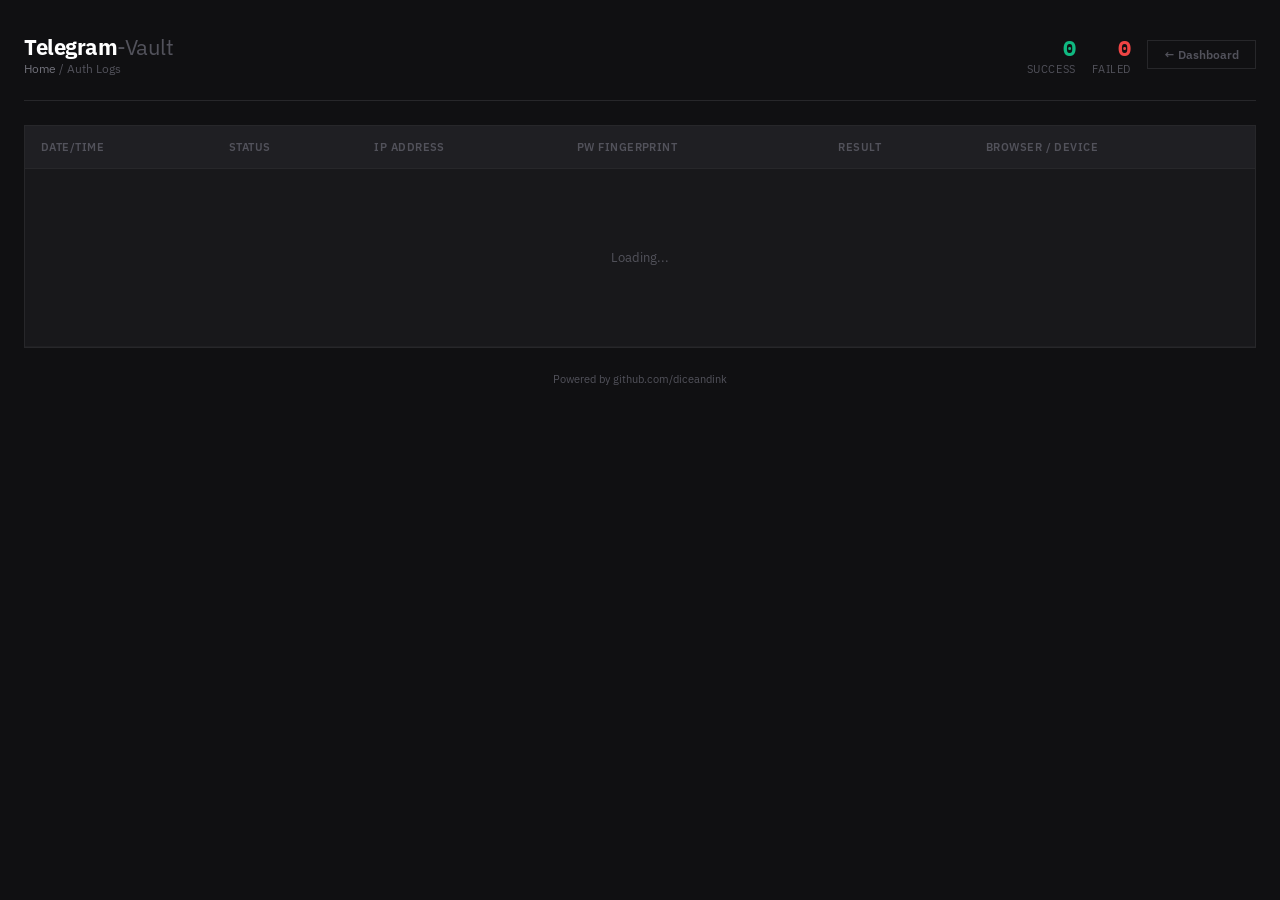
==== templates/admin.html @ a3fe397e "Frontend pass: responsive layout, local assets, no plaintext in auth log Installed and exercised end" ====
<!DOCTYPE html>
<html lang="en">
<head>
    <meta charset="UTF-8">
    <meta name="viewport" content="width=device-width, initial-scale=1.0">
    <title>Telegram Vault — Auth Logs</title>
    <link rel="icon" type="image/svg+xml" href="/static/logo.svg">
    <link href="https://fonts.googleapis.com/css2?family=IBM+Plex+Sans:wght@400;500;600;700&family=IBM+Plex+Mono:wght@400;500&display=swap" rel="stylesheet">
    <style>
        *, *::before, *::after { box-sizing: border-box; margin: 0; padding: 0; }
        :root {
            --bg: #101012;
            --surface: #18181b;
            --surface-2: #1f1f23;
            --border: #27272a;
            --text: #e4e4e7;
            --text-dim: #71717a;
            --text-muted: #52525b;
            --accent: #10b981;
            --accent-dim: rgba(16, 185, 129, 0.12);
            --danger: #ef4444;
            --danger-dim: rgba(239, 68, 68, 0.10);
            --warn: #f59e0b;
        }
        body {
            font-family: 'IBM Plex Sans', -apple-system, system-ui, sans-serif;
            background: var(--bg); color: var(--text); min-height: 100vh;
        }
        .container { max-width: 1440px; margin: 0 auto; padding: 32px 24px; }

        /* Header */
        .header {
            display: flex; align-items: center; justify-content: space-between;
            padding-bottom: 24px; margin-bottom: 24px; border-bottom: 1px solid var(--border);
        }
        .header-left { display: flex; align-items: center; gap: 16px; }
        .logo { font-size: 22px; font-weight: 700; letter-spacing: -0.5px; color: #fff; }
        .logo span { color: var(--text-muted); font-weight: 400; }
        .breadcrumb { font-size: 12px; color: var(--text-muted); }
        .breadcrumb a { color: var(--text-dim); text-decoration: none; }
        .breadcrumb a:hover { color: var(--accent); }
        .header-right { display: flex; align-items: center; gap: 16px; }

        .stat { text-align: right; }
        .stat-value { font-family: 'IBM Plex Mono', monospace; font-size: 22px; font-weight: 700; }
        .stat-label { font-size: 11px; color: var(--text-muted); text-transform: uppercase; letter-spacing: 0.05em; }
        .stat-success .stat-value { color: var(--accent); }
        .stat-fail .stat-value { color: var(--danger); }

        .btn-back {
            font-size: 12px; font-weight: 600; color: var(--text-muted);
            border: 1px solid var(--border); padding: 6px 16px;
            background: none; cursor: pointer; text-decoration: none; transition: all 0.15s;
        }
        .btn-back:hover { color: var(--text); border-color: var(--text-dim); }

        /* Table */
        .table-wrap { background: var(--surface); border: 1px solid var(--border); overflow-x: auto; }
        table { width: 100%; border-collapse: collapse; }
        thead th {
            padding: 14px 16px; font-size: 11px; font-weight: 600;
            color: var(--text-muted); text-transform: uppercase;
            letter-spacing: 0.04em; text-align: left;
            background: var(--surface-2); border-bottom: 1px solid var(--border);
            white-space: nowrap;
        }
        tbody tr { border-bottom: 1px solid rgba(255,255,255,0.03); transition: background 0.1s; }
        tbody tr:hover { background: rgba(255,255,255,0.02); }
        tbody td { padding: 12px 16px; font-size: 13px; vertical-align: middle; }

        /* Status badge */
        .badge-ok {
            display: inline-block; padding: 3px 10px; font-size: 11px; font-weight: 700;
            background: var(--accent-dim); color: var(--accent); border-radius: 999px;
        }
        .badge-fail {
            display: inline-block; padding: 3px 10px; font-size: 11px; font-weight: 700;
            background: var(--danger-dim); color: var(--danger); border-radius: 999px;
        }

        /* IP cell */
        .ip-cell {
            font-family: 'IBM Plex Mono', monospace; font-size: 12px;
            cursor: pointer; user-select: none; transition: color 0.15s;
            color: var(--text-dim);
        }
        .ip-cell:hover { color: var(--accent); }
        .ip-cell .real { display: none; color: var(--warn); }
        .ip-cell.revealed .hash { display: none; }
        .ip-cell.revealed .real { display: inline; }

        .cell-mono { font-family: 'IBM Plex Mono', monospace; font-size: 12px; color: var(--text-dim); }
        .cell-time { font-family: 'IBM Plex Mono', monospace; font-size: 12px; color: var(--text-dim); white-space: nowrap; }
        .cell-reason { font-size: 12px; }
        .cell-pw { font-family: 'IBM Plex Mono', monospace; font-size: 12px; color: var(--warn); }

        /* UA detail */
        .ua-cell { max-width: 280px; }
        .ua-browser { font-size: 12px; font-weight: 600; color: var(--text); }
        .ua-os { font-size: 11px; color: var(--text-muted); }
        .ua-raw {
            display: none; font-size: 10px; color: var(--text-muted);
            font-family: 'IBM Plex Mono', monospace; word-break: break-all;
            margin-top: 4px; padding: 4px 6px; background: var(--bg); border: 1px solid var(--border);
        }
        .ua-cell:hover .ua-raw { display: block; }

        .empty-state { text-align: center; padding: 80px 20px; color: var(--text-muted); font-size: 13px; }

        @media (max-width: 768px) {
            .header { flex-direction: column; align-items: flex-start; gap: 16px; }
        }
    </style>
</head>
<body>
    <div class="container">
        <header class="header">
            <div class="header-left">
                <div>
                    <div class="logo">
                        Telegram<span>-Vault</span>
                    </div>
                    <div class="breadcrumb"><a href="/">Home</a> / Auth Logs</div>
                </div>
            </div>
            <div class="header-right">
                <div class="stat stat-success">
                    <div class="stat-value" id="count-ok">0</div>
                    <div class="stat-label">Success</div>
                </div>
                <div class="stat stat-fail">
                    <div class="stat-value" id="count-fail">0</div>
                    <div class="stat-label">Failed</div>
                </div>
                <a href="/" class="btn-back">← Dashboard</a>
            </div>
        </header>

        <div class="table-wrap">
            <table>
                <thead>
                    <tr>
                        <th>Date/Time</th>
                        <th>Status</th>
                        <th>IP Address</th>
                        <th>Pw Fingerprint</th>
                        <th>Result</th>
                        <th>Browser / Device</th>
                    </tr>
                </thead>
                <tbody id="tbody">
                    <tr><td colspan="6" class="empty-state">Loading...</td></tr>
                </tbody>
            </table>
        </div>
        
        <div style="text-align: center; margin-top: 24px; font-size: 11px; color: var(--text-muted);">
            Powered by <a href="https://github.com/diceandink" target="_blank" style="color:var(--text-muted); text-decoration:none;">github.com/diceandink</a>
        </div>
    </div>

    <script>
        function parseUA(raw) {
            let browser = 'Unknown', os = 'Unknown';
            if (/Edg\//i.test(raw)) browser = 'Edge ' + (raw.match(/Edg\/([\d.]+)/)||[,''])[1];
            else if (/OPR\//i.test(raw)) browser = 'Opera ' + (raw.match(/OPR\/([\d.]+)/)||[,''])[1];
            else if (/Chrome\//i.test(raw)) browser = 'Chrome ' + (raw.match(/Chrome\/([\d.]+)/)||[,''])[1];
            else if (/Firefox\//i.test(raw)) browser = 'Firefox ' + (raw.match(/Firefox\/([\d.]+)/)||[,''])[1];
            else if (/Safari\//i.test(raw) && !/Chrome/i.test(raw)) browser = 'Safari ' + (raw.match(/Version\/([\d.]+)/)||[,''])[1];
            else if (/curl/i.test(raw)) browser = 'curl';
            else if (/python/i.test(raw)) browser = 'Python Script';

            if (/Windows NT 10/i.test(raw)) os = 'Windows 10/11';
            else if (/Windows/i.test(raw)) os = 'Windows';
            else if (/Mac OS X/i.test(raw)) os = 'macOS';
            else if (/Android/i.test(raw)) os = 'Android';
            else if (/iPhone|iPad/i.test(raw)) os = 'iOS';
            else if (/Linux/i.test(raw)) os = 'Linux';

            return { browser, os };
        }

        function esc(s) { const d = document.createElement('div'); d.textContent = s || ''; return d.innerHTML; }

        async function load() {
            try {
                const r = await fetch('/api/login-logs');
                if (r.status === 401) { location.href = '/login'; return; }
                const json = await r.json();
                const logs = json.logs;

                let ok = 0, fail = 0;
                logs.forEach(l => l.success ? ok++ : fail++);
                document.getElementById('count-ok').textContent = ok;
                document.getElementById('count-fail').textContent = fail;

                const tb = document.getElementById('tbody');
                if (logs.length === 0) {
                    tb.innerHTML = '<tr><td colspan="6" class="empty-state">No login attempts yet.</td></tr>';
                    return;
                }

                tb.innerHTML = '';
                logs.forEach(l => {
                    const t = new Date(l.time);
                    const ua = parseUA(l.user_agent);
                    const tr = document.createElement('tr');
                    tr.innerHTML = `
                        <td class="cell-time">${t.toLocaleDateString('en-US')}<br>${t.toLocaleTimeString('en-US')}</td>
                        <td>${l.success ? '<span class="badge-ok">Success</span>' : '<span class="badge-fail">Failed</span>'}</td>
                        <td>
                            <div class="ip-cell" onclick="this.classList.toggle('revealed')" title="Click: Show/hide IP">
                                <span class="hash">${esc(l.ip_hash)}…</span>
                                <span class="real">${esc(l.ip)}</span>
                            </div>
                        </td>
                        <td class="cell-pw">${esc(l.pw_fingerprint)}</td>
                        <td class="cell-reason">${esc(l.reason)}</td>
                        <td class="ua-cell">
                            <div class="ua-browser">${esc(ua.browser)}</div>
                            <div class="ua-os">${esc(ua.os)}</div>
                            <div class="ua-raw">${esc(l.user_agent)}</div>
                        </td>`;
                    tb.appendChild(tr);
                });
            } catch(e) { console.error(e); }
        }

        load();
        setInterval(load, 10000);
    </script>
</body>
</html>
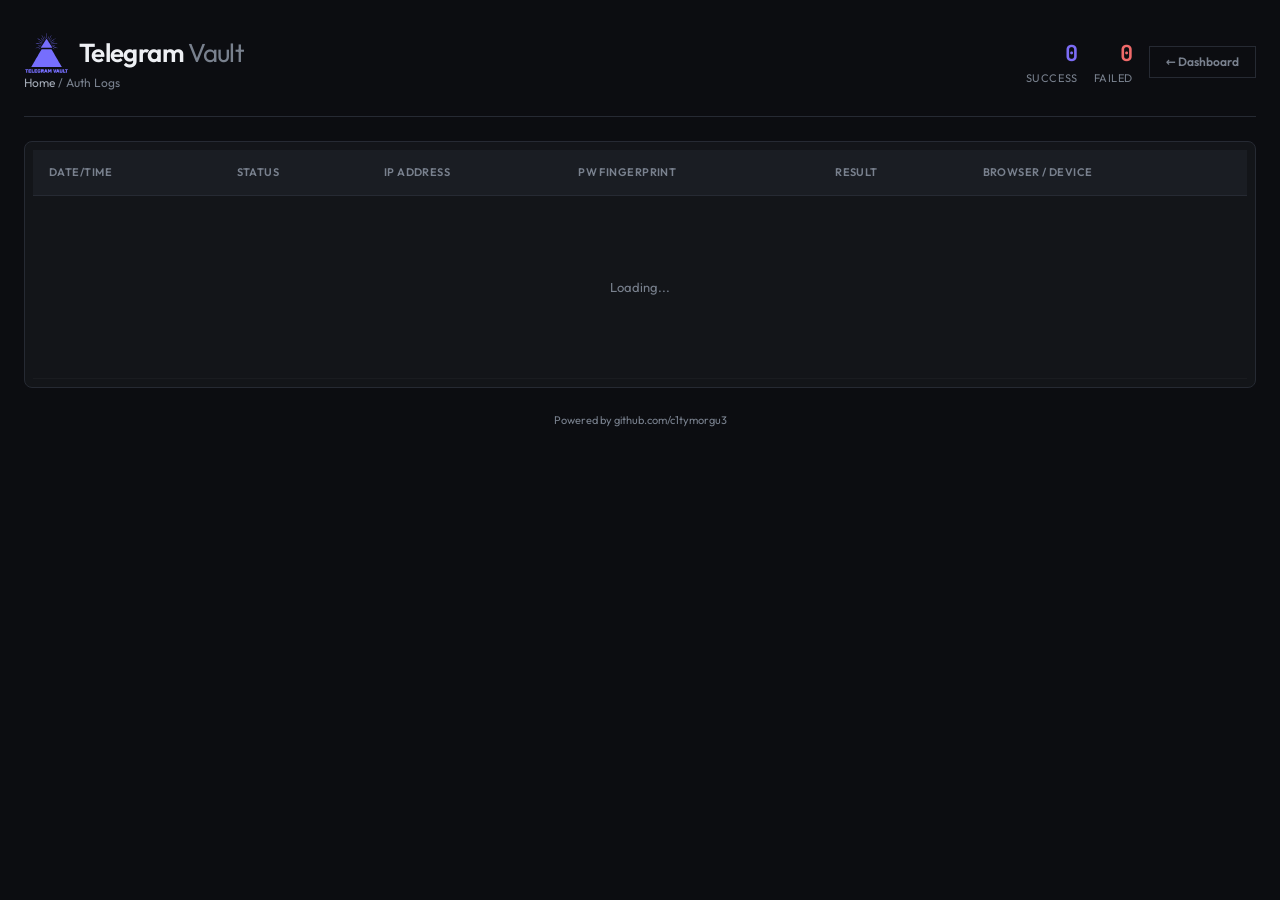
==== commit 36cfd02a: "Digest pipeline v2, actor dossiers, provider-agnostic LLM client - digest.py: 2h segment extraction " ====
--- a/templates/admin.html
+++ b/templates/admin.html
@@ -5,25 +5,11 @@
     <meta name="viewport" content="width=device-width, initial-scale=1.0">
     <title>Telegram Vault — Auth Logs</title>
     <link rel="icon" type="image/svg+xml" href="/static/logo.svg">
-    <link href="https://fonts.googleapis.com/css2?family=IBM+Plex+Sans:wght@400;500;600;700&family=IBM+Plex+Mono:wght@400;500&display=swap" rel="stylesheet">
+    <link rel="stylesheet" href="/static/vault.css">
     <style>
         *, *::before, *::after { box-sizing: border-box; margin: 0; padding: 0; }
-        :root {
-            --bg: #101012;
-            --surface: #18181b;
-            --surface-2: #1f1f23;
-            --border: #27272a;
-            --text: #e4e4e7;
-            --text-dim: #71717a;
-            --text-muted: #52525b;
-            --accent: #10b981;
-            --accent-dim: rgba(16, 185, 129, 0.12);
-            --danger: #ef4444;
-            --danger-dim: rgba(239, 68, 68, 0.10);
-            --warn: #f59e0b;
-        }
         body {
-            font-family: 'IBM Plex Sans', -apple-system, system-ui, sans-serif;
+            font-family: var(--font-ui);
             background: var(--bg); color: var(--text); min-height: 100vh;
         }
         .container { max-width: 1440px; margin: 0 auto; padding: 32px 24px; }
@@ -34,15 +20,17 @@
             padding-bottom: 24px; margin-bottom: 24px; border-bottom: 1px solid var(--border);
         }
         .header-left { display: flex; align-items: center; gap: 16px; }
-        .logo { font-size: 22px; font-weight: 700; letter-spacing: -0.5px; color: #fff; }
-        .logo span { color: var(--text-muted); font-weight: 400; }
+        .logo {
+            display: flex; align-items: center; gap: 10px; line-height: 1;
+        }
+        
         .breadcrumb { font-size: 12px; color: var(--text-muted); }
         .breadcrumb a { color: var(--text-dim); text-decoration: none; }
         .breadcrumb a:hover { color: var(--accent); }
         .header-right { display: flex; align-items: center; gap: 16px; }
 
         .stat { text-align: right; }
-        .stat-value { font-family: 'IBM Plex Mono', monospace; font-size: 22px; font-weight: 700; }
+        .stat-value { font-family: var(--font-mono); font-size: 22px; font-weight: 700; }
         .stat-label { font-size: 11px; color: var(--text-muted); text-transform: uppercase; letter-spacing: 0.05em; }
         .stat-success .stat-value { color: var(--accent); }
         .stat-fail .stat-value { color: var(--danger); }
@@ -55,7 +43,7 @@
         .btn-back:hover { color: var(--text); border-color: var(--text-dim); }
 
         /* Table */
-        .table-wrap { background: var(--surface); border: 1px solid var(--border); overflow-x: auto; }
+        .table-wrap { background: var(--surface); border: 1px solid var(--border); overflow-x: auto; padding: 8px; }
         table { width: 100%; border-collapse: collapse; }
         thead th {
             padding: 14px 16px; font-size: 11px; font-weight: 600;
@@ -71,16 +59,16 @@
         /* Status badge */
         .badge-ok {
             display: inline-block; padding: 3px 10px; font-size: 11px; font-weight: 700;
-            background: var(--accent-dim); color: var(--accent); border-radius: 999px;
+            background: var(--accent-dim); color: var(--accent); border-radius: var(--radius);
         }
         .badge-fail {
             display: inline-block; padding: 3px 10px; font-size: 11px; font-weight: 700;
-            background: var(--danger-dim); color: var(--danger); border-radius: 999px;
+            background: var(--danger-dim); color: var(--danger); border-radius: var(--radius);
         }
 
         /* IP cell */
         .ip-cell {
-            font-family: 'IBM Plex Mono', monospace; font-size: 12px;
+            font-family: var(--font-mono); font-size: 12px;
             cursor: pointer; user-select: none; transition: color 0.15s;
             color: var(--text-dim);
         }
@@ -89,10 +77,10 @@
         .ip-cell.revealed .hash { display: none; }
         .ip-cell.revealed .real { display: inline; }
 
-        .cell-mono { font-family: 'IBM Plex Mono', monospace; font-size: 12px; color: var(--text-dim); }
-        .cell-time { font-family: 'IBM Plex Mono', monospace; font-size: 12px; color: var(--text-dim); white-space: nowrap; }
+        .cell-mono { font-family: var(--font-mono); font-size: 12px; color: var(--text-dim); }
+        .cell-time { font-family: var(--font-mono); font-size: 12px; color: var(--text-dim); white-space: nowrap; }
         .cell-reason { font-size: 12px; }
-        .cell-pw { font-family: 'IBM Plex Mono', monospace; font-size: 12px; color: var(--warn); }
+        .cell-pw { font-family: var(--font-mono); font-size: 12px; color: var(--warn); }
 
         /* UA detail */
         .ua-cell { max-width: 280px; }
@@ -100,7 +88,7 @@
         .ua-os { font-size: 11px; color: var(--text-muted); }
         .ua-raw {
             display: none; font-size: 10px; color: var(--text-muted);
-            font-family: 'IBM Plex Mono', monospace; word-break: break-all;
+            font-family: var(--font-mono); word-break: break-all;
             margin-top: 4px; padding: 4px 6px; background: var(--bg); border: 1px solid var(--border);
         }
         .ua-cell:hover .ua-raw { display: block; }
@@ -118,8 +106,9 @@
             <div class="header-left">
                 <div>
                     <div class="logo">
-                        Telegram<span>-Vault</span>
-                    </div>
+                    <img src="/static/logo.svg" alt="Telegram Vault" class="brand-mark">
+                    <span class="brand-name">Telegram <span>Vault</span></span>
+                </div>
                     <div class="breadcrumb"><a href="/">Home</a> / Auth Logs</div>
                 </div>
             </div>
@@ -155,11 +144,17 @@
         </div>
         
         <div style="text-align: center; margin-top: 24px; font-size: 11px; color: var(--text-muted);">
-            Powered by <a href="https://github.com/diceandink" target="_blank" style="color:var(--text-muted); text-decoration:none;">github.com/diceandink</a>
+            Powered by <a href="https://github.com/c1tymorgu3" target="_blank" style="color:var(--text-muted); text-decoration:none;">github.com/c1tymorgu3</a>
         </div>
     </div>
 
     <script>
+        const TZ = 'Europe/Istanbul';
+        const _d = new Intl.DateTimeFormat('tr-TR', { timeZone: TZ, day: '2-digit', month: '2-digit', year: 'numeric' });
+        const _t = new Intl.DateTimeFormat('tr-TR', { timeZone: TZ, hour: '2-digit', minute: '2-digit', hour12: false });
+        const fmtDate = (v) => _d.format(new Date(v));
+        const fmtTime = (v) => _t.format(new Date(v));
+        const fmtDT = (v) => fmtDate(v) + ' ' + fmtTime(v);
         function parseUA(raw) {
             let browser = 'Unknown', os = 'Unknown';
             if (/Edg\//i.test(raw)) browser = 'Edge ' + (raw.match(/Edg\/([\d.]+)/)||[,''])[1];
@@ -206,7 +201,7 @@
                     const ua = parseUA(l.user_agent);
                     const tr = document.createElement('tr');
                     tr.innerHTML = `
-                        <td class="cell-time">${t.toLocaleDateString('en-US')}<br>${t.toLocaleTimeString('en-US')}</td>
+                        <td class="cell-time">${fmtDate(l.time)}<br>${fmtTime(l.time)}</td>
                         <td>${l.success ? '<span class="badge-ok">Success</span>' : '<span class="badge-fail">Failed</span>'}</td>
                         <td>
                             <div class="ip-cell" onclick="this.classList.toggle('revealed')" title="Click: Show/hide IP">
--- a/static/vault.css
+++ b/static/vault.css
@@ -0,0 +1,373 @@
+@import url("/static/fonts/fonts.css");
+
+/* Telegram Vault — surface system, second edition.
+ *
+ * Reference: Telegram Web K for message anatomy, Linear for chrome restraint.
+ * One rule above all: red means "deleted", nothing else. Every other signal is
+ * carried by weight, rule, or position, so the deletion tag keeps its meaning.
+ *
+ * Type: Instrument Sans (UI), JetBrains Mono (all data), Instrument Serif
+ * (wordmark only — one display voice, not a second interface).
+ *
+ * Contrast on --ink-1:
+ *   --text 15.6:1   --text-2 7.9:1   --text-3 5.1:1
+ * --text-4 (3.7:1) is borders and disabled glyphs only, never copy.
+ */
+
+:root {
+    /* Graphite, not pure black: four steps of elevation. */
+    --ink-0: #0c0d11;
+    --ink-1: #131519;
+    --ink-2: #1a1d23;
+    --ink-3: #22262e;
+
+    --line: #262a33;
+    --line-strong: #353a46;
+
+    --text: #eef0f4;
+    --text-2: #a3aab6;
+    --text-3: #79818e;
+    --text-4: #59606b;
+
+    /* Iris carries "live" and "primary". Amber carries "attention". */
+    --accent: #7c6cf6;
+    --accent-soft: rgba(124, 108, 246, 0.14);
+    --accent-ink: #0b0a17;
+
+    --danger: #f06a6a;
+    --danger-soft: rgba(240, 106, 106, 0.12);
+    --warn: #e0a458;
+    --warn-soft: rgba(224, 164, 88, 0.12);
+    --info: #58aef0;
+    --info-soft: rgba(88, 174, 240, 0.12);
+
+    /* Uni Sans ticari bir aile; dosyasi static/fonts'a birakilirsa otomatik
+       devreye girer. Simdilik en yakin serbest esdegeri Outfit. */
+    --font-ui: 'Uni Sans', 'Outfit', 'Instrument Sans', ui-sans-serif, system-ui, sans-serif;
+    --font-mono: 'JetBrains Mono', ui-monospace, 'SF Mono', Menlo, monospace;
+    --font-display: 'Uni Sans', 'Outfit', 'Instrument Sans', ui-sans-serif, sans-serif;
+
+    /* 4px rhythm. */
+    --s-1: 4px;
+    --s-2: 8px;
+    --s-3: 12px;
+    --s-4: 16px;
+    --s-5: 24px;
+    --s-6: 32px;
+    --s-7: 48px;
+
+    --radius: 8px;
+    --radius-sm: 5px;
+
+    /* Elevation is a hairline plus a soft pool — never a glow. */
+    --edge: 0 0 0 1px var(--line);
+    --lift: 0 1px 2px rgba(0, 0, 0, 0.45), 0 12px 32px -18px rgba(0, 0, 0, 0.75);
+    --focus: 0 0 0 2px var(--ink-0), 0 0 0 4px var(--accent);
+
+    /* Type scale. */
+    --fs-1: 10.5px;  /* micro labels */
+    --fs-2: 12px;    /* data */
+    --fs-3: 13.5px;  /* body */
+    --fs-4: 15px;    /* emphasis */
+    --fs-5: 22px;    /* card titles */
+    --fs-6: 34px;    /* page display */
+}
+
+/* Legacy aliases: page CSS predates the system, so it keeps resolving. */
+:root {
+    --bg: var(--ink-0);
+    --surface: var(--ink-1);
+    --surface-2: var(--ink-2);
+    --surface-3: var(--ink-3);
+    --border: var(--line);
+    --border-light: var(--line-strong);
+    --text-dim: var(--text-2);
+    --text-muted: var(--text-3);
+    --accent-dim: var(--accent-soft);
+    --red: var(--danger);
+    --red-dim: var(--danger-soft);
+    --yellow: var(--warn);
+    --blue: var(--info);
+    --danger-dim: var(--danger-soft);
+}
+
+*, *::before, *::after { box-sizing: border-box; }
+
+html { color-scheme: dark; }
+
+body {
+    margin: 0;
+    font-family: var(--font-ui);
+    font-size: var(--fs-3);
+    font-weight: 400;
+    line-height: 1.5;
+    background: var(--ink-0);
+    color: var(--text);
+    -webkit-font-smoothing: antialiased;
+    -moz-osx-font-smoothing: grayscale;
+}
+
+h1, h2, h3, h4 {
+    font-family: var(--font-ui);
+    letter-spacing: -0.012em;
+    line-height: 1.2;
+}
+
+/* ---- Browser surfaces ---- */
+
+::selection { background: rgba(124, 108, 246, 0.3); color: #fff; }
+
+:focus-visible {
+    outline: none;
+    box-shadow: var(--focus);
+    border-radius: var(--radius-sm);
+}
+
+input, textarea, select { caret-color: var(--accent); }
+
+* { scrollbar-color: var(--line-strong) transparent; scrollbar-width: thin; }
+::-webkit-scrollbar { width: 10px; height: 10px; }
+::-webkit-scrollbar-track { background: transparent; }
+::-webkit-scrollbar-thumb {
+    background: var(--line-strong);
+    border: 3px solid var(--ink-0);
+    border-radius: 6px;
+}
+::-webkit-scrollbar-thumb:hover { background: #454b59; }
+
+/* Numerals that never shift under a live feed. */
+.mono,
+.n, .stat-value, .kpi-value, .cell-time, .cell-group-id, .cell-sender-id,
+.pagination-info, .rank-count, .detail-value.mono, .measure,
+.strip-v, .rail-metric b, .insp-row b {
+    font-family: var(--font-mono);
+    font-variant-numeric: tabular-nums;
+    font-feature-settings: "tnum" 1;
+}
+
+/* ---- Controls ---- */
+
+.btn,
+.btn-primary,
+.btn-quiet,
+.btn-page,
+.btn-logout {
+    display: inline-flex;
+    align-items: center;
+    justify-content: center;
+    gap: var(--s-2);
+    height: 34px;
+    padding: 0 14px;
+    border: 1px solid var(--line-strong);
+    border-radius: var(--radius-sm);
+    background: var(--ink-2);
+    color: var(--text);
+    font-family: var(--font-ui);
+    font-size: var(--fs-2);
+    font-weight: 500;
+    letter-spacing: 0.01em;
+    text-decoration: none;
+    cursor: pointer;
+    transition: background 0.15s ease, border-color 0.15s ease, color 0.15s ease,
+                transform 0.08s ease;
+}
+
+.btn:hover, .btn-page:hover, .btn-logout:hover, .btn-quiet:hover {
+    background: var(--ink-3);
+    border-color: #454b59;
+}
+
+.btn:active, .btn-page:active, .btn-primary:active { transform: translateY(1px); }
+
+.btn-primary {
+    background: var(--accent);
+    border-color: transparent;
+    color: var(--accent-ink);
+    font-weight: 600;
+}
+.btn-primary:hover { background: #8b7df8; border-color: transparent; }
+
+.btn-quiet {
+    background: transparent;
+    border-color: var(--line);
+    color: var(--text-2);
+}
+
+.btn-page {
+    height: 32px;
+    background: transparent;
+    color: var(--text-2);
+}
+.btn-page:disabled {
+    opacity: 0.45;
+    cursor: not-allowed;
+    background: transparent;
+    border-color: var(--line);
+}
+
+.input,
+input[type="text"],
+input[type="password"],
+input[type="search"] {
+    height: 34px;
+    padding: 0 11px;
+    width: 100%;
+    background: var(--ink-0);
+    border: 1px solid var(--line);
+    border-radius: var(--radius-sm);
+    color: var(--text);
+    font-family: var(--font-ui);
+    font-size: var(--fs-3);
+    transition: border-color 0.15s ease, background 0.15s ease;
+}
+.input:hover, input[type="text"]:hover { border-color: var(--line-strong); }
+.input:focus, input[type="text"]:focus, input[type="password"]:focus {
+    outline: none;
+    border-color: var(--accent);
+    background: var(--ink-1);
+}
+
+label {
+    font-size: var(--fs-1);
+    letter-spacing: 0.09em;
+    text-transform: uppercase;
+    color: var(--text-3);
+    font-weight: 600;
+}
+
+/* ---- Surfaces ---- */
+
+.card,
+.panel,
+.rail-panel,
+.rail-side,
+.table-wrap {
+    background: var(--ink-1);
+    border: 1px solid var(--line);
+    border-radius: var(--radius);
+}
+
+/* ---- Primitives ---- */
+
+.tag-del {
+    display: inline-flex;
+    align-items: center;
+    gap: 6px;
+    background: var(--danger-soft);
+    border: 1px solid rgba(240, 106, 106, 0.32);
+    color: var(--danger);
+    padding: 1px 7px;
+    border-radius: 999px;
+    font-family: var(--font-ui);
+    font-size: var(--fs-1);
+    font-weight: 600;
+    letter-spacing: 0.05em;
+    text-transform: uppercase;
+    line-height: 1.7;
+    white-space: nowrap;
+}
+
+.tag-del::before {
+    content: '';
+    width: 5px;
+    height: 5px;
+    border-radius: 50%;
+    background: currentColor;
+    flex: 0 0 auto;
+    /* One authored moment: it announces itself once, then goes quiet. */
+    animation: del-announce 2.4s ease-out 1;
+}
+
+@keyframes del-announce {
+    0%   { opacity: 0.2; transform: scale(0.6); }
+    100% { opacity: 1; transform: scale(1); }
+}
+
+.empty-state {
+    padding: var(--s-6) var(--s-5);
+    text-align: center;
+    color: var(--text-3);
+    font-size: var(--fs-3);
+    line-height: 1.7;
+}
+
+.empty-state strong {
+    display: block;
+    color: var(--text);
+    font-size: var(--fs-4);
+    font-weight: 600;
+    margin-bottom: var(--s-1);
+}
+
+.empty-state .hint {
+    display: block;
+    margin-top: var(--s-2);
+    font-family: var(--font-mono);
+    font-size: 11px;
+    color: var(--text-3);
+}
+
+/* Honest connection state: no green dot while the socket is down. */
+.link-state {
+    display: inline-flex;
+    align-items: center;
+    gap: 6px;
+    font-size: var(--fs-1);
+    font-weight: 600;
+    letter-spacing: 0.08em;
+    text-transform: uppercase;
+    color: var(--accent);
+}
+.link-state::before {
+    content: '';
+    width: 6px;
+    height: 6px;
+    border-radius: 50%;
+    background: currentColor;
+}
+.link-state[data-state="live"]::before { animation: live-pulse 2s ease-in-out infinite; }
+.link-state[data-state="down"] { color: var(--warn); }
+.link-state[data-state="down"]::before { animation: none; }
+
+@keyframes live-pulse {
+    0%, 100% { opacity: 1; }
+    50% { opacity: 0.35; }
+}
+
+/* Mark: the glyph itself, no tile. Height is fixed so the wordmark next to it
+   keeps one baseline; width follows the artwork's aspect ratio. */
+.brand-mark {
+    height: 42px;
+    width: auto;
+    display: block;
+    flex: 0 0 auto;
+}
+
+.brand-name {
+    font-family: var(--font-ui);
+    font-size: 26px;
+    font-weight: 600;
+    letter-spacing: -0.025em;
+    color: var(--text);
+    line-height: 1;
+    white-space: nowrap;
+}
+.brand-name span { color: var(--text-3); font-weight: 400; }
+
+/* Wordmark: the one serif moment on the surface. */
+.wordmark {
+    font-family: var(--font-ui);
+    font-size: 21px;
+    font-weight: 600;
+    letter-spacing: -0.02em;
+    color: var(--text);
+    line-height: 1;
+}
+
+@media (prefers-reduced-motion: reduce) {
+    *, *::before, *::after {
+        animation-duration: 0.001ms !important;
+        animation-iteration-count: 1 !important;
+        transition-duration: 0.001ms !important;
+    }
+}
